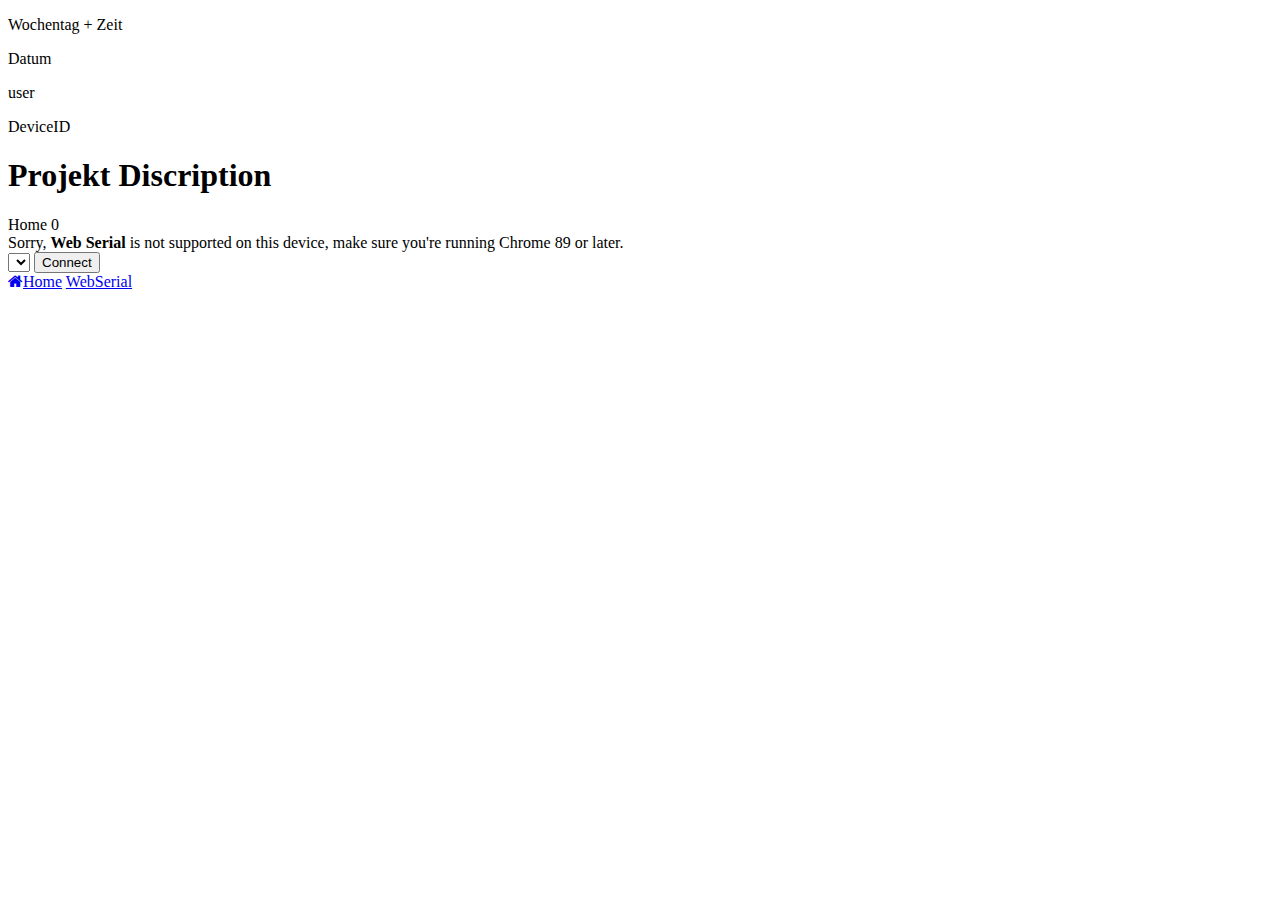
==== WebServer/content/index.html @ 78c7f61b "add json response data" ====
<!DOCTYPE html>
<html>

  <head>

    <meta charset="utf-8">
    <title>Basic Layout</title>
    <meta name="viewport" content="initial-scale=1.0, width=device-width">
    <link rel="shortcut icon" type="image/x-icon" href="favicon.png">
    <link rel="stylesheet" href="https://cdnjs.cloudflare.com/ajax/libs/font-awesome/4.7.0/css/font-awesome.min.css">
    <script src="https://ajax.googleapis.com/ajax/libs/jquery/3.5.1/jquery.min.js"></script>
	<script src="./content/js/javascript.js"></script>
	<link rel="stylesheet" href="content/css/style.css">

    <!-- https://www.w3schools.com/howto/howto_css_fixed_sidebar.asp >
    <!-- https://jsfiddle.net/TheSleepingEight/ucfaacsk/7/>
    <!-- https://fontawesome.com/v4/ -->
    <!--<script src="jquery.min.js" type="text/javascript">-->
    <!--https://codelabs.developers.google.com/codelabs/web-serial#3-->

  </head>

  <body>

    <!--------------------------------------------- Header declaration ------------------------------------------------------------------->
    <div id="id_header" class="cl_header cl_bars_background">
    
        <div id="id_header_left" class="cl_header_left">
            <p id="id_header_day_and_time"> Wochentag + Zeit </p>
            <p id="id_header_date"> Datum </p>
            <p id="id_header_user"> user </p>
            <p id="id_header_device"> DeviceID </p>        
        </div>
        <div id="id_header_center" class="cl_header_center">
            <h1 id="sitename">
                Projekt Discription
            </h1>
        </div>
        <div id="id_header_right" class="cl_header_right">
        
        </div>
    
    </div> 
    
    <!--------------------------------------------- Content declaration ------------------------------------------------------------------>
    
    <div class="cl_content">
        <div id="id_content_home" class="cl_content_element">
            Home
			<span id="ADCValue">0</span>
        </div>
        <div id="id_content_webserial" class="cl_content_element">
		        <div id="notSupported" class="notSupported">
                Sorry, <b>Web Serial</b> is not supported on this device, make sure
                you're running Chrome 89 or later.
            </div>
			      <div class="right">
                <select id="baudRate"></select>
                <button id="butSerialConnect" type="button">Connect</button>
            </div>
        </div>

    </div>
    
    <!--------------------------------------------- footer declaration ------------------------------------------------------------------->
    <div id="id_footer" class="cl_footer cl_bars_background">
        <a class="active" href="#" onclick="content_selector('id_content_home')"><i class="fa fa-home"></i>Home</a>
        <a href="#news" onclick="content_selector('id_content_webserial')">WebSerial</a>
    </div> 


  </body>

</html>
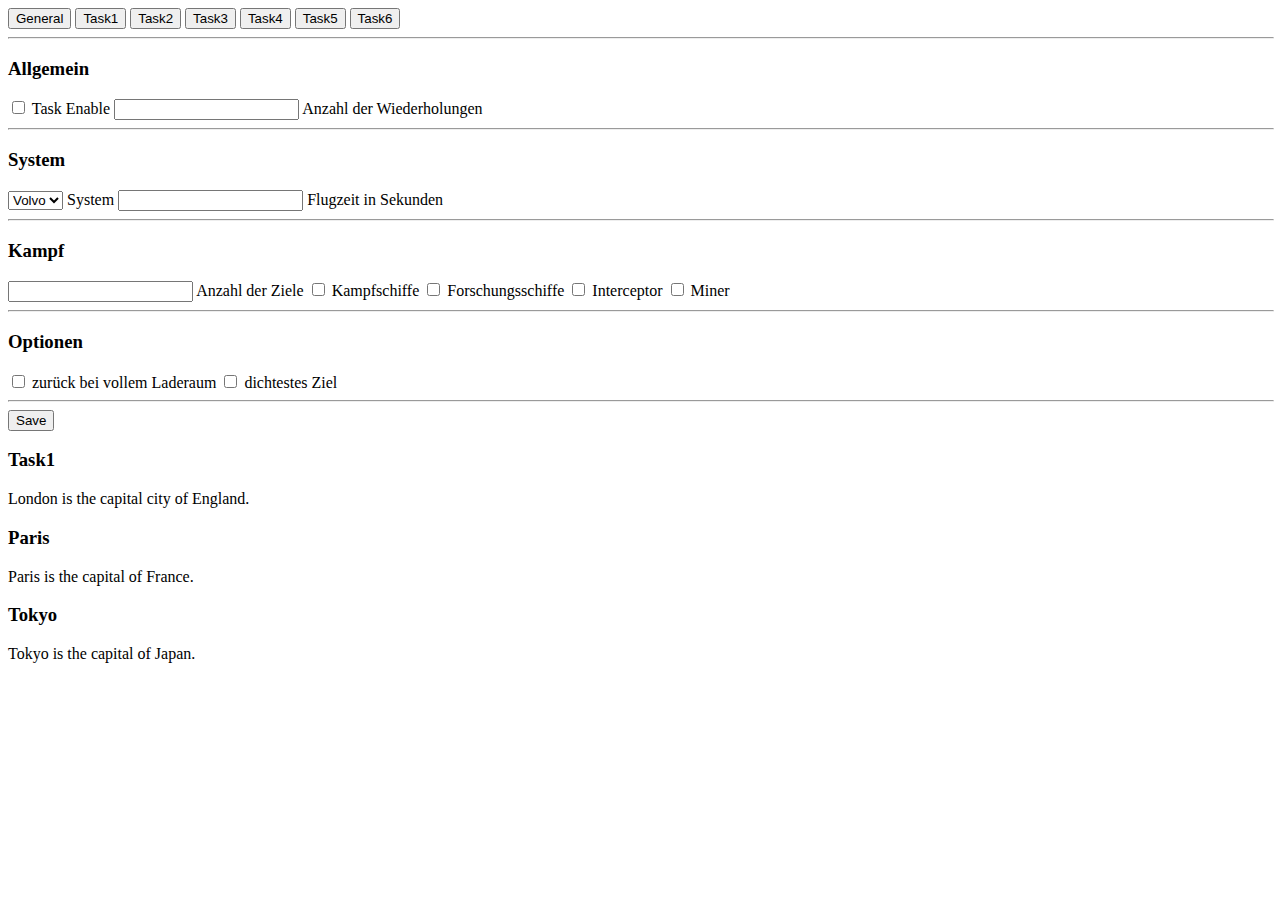
==== commit a064ea99: "update" ====
--- a/WebServer/content/index.html
+++ b/WebServer/content/index.html
@@ -22,51 +22,78 @@
 
   <body>
 
-    <!--------------------------------------------- Header declaration ------------------------------------------------------------------->
-    <div id="id_header" class="cl_header cl_bars_background">
-    
-        <div id="id_header_left" class="cl_header_left">
-            <p id="id_header_day_and_time"> Wochentag + Zeit </p>
-            <p id="id_header_date"> Datum </p>
-            <p id="id_header_user"> user </p>
-            <p id="id_header_device"> DeviceID </p>        
-        </div>
-        <div id="id_header_center" class="cl_header_center">
-            <h1 id="sitename">
-                Projekt Discription
-            </h1>
-        </div>
-        <div id="id_header_right" class="cl_header_right">
-        
-        </div>
-    
-    </div> 
-    
-    <!--------------------------------------------- Content declaration ------------------------------------------------------------------>
-    
-    <div class="cl_content">
-        <div id="id_content_home" class="cl_content_element">
-            Home
-			<span id="ADCValue">0</span>
-        </div>
-        <div id="id_content_webserial" class="cl_content_element">
-		        <div id="notSupported" class="notSupported">
-                Sorry, <b>Web Serial</b> is not supported on this device, make sure
-                you're running Chrome 89 or later.
-            </div>
-			      <div class="right">
-                <select id="baudRate"></select>
-                <button id="butSerialConnect" type="button">Connect</button>
-            </div>
-        </div>
+<div class="tab">
+    <button class="tablinks active" onclick="openTab(event, 'General')">General</button>
+    <button class="tablinks" onclick="openTab(event, 'Task1')">Task1</button>
+    <button class="tablinks" onclick="openTab(event, 'Task2')">Task2</button>
+    <button class="tablinks" onclick="openTab(event, 'Task3')">Task3</button>
+    <button class="tablinks" onclick="openTab(event, 'Task4')">Task4</button>
+    <button class="tablinks" onclick="openTab(event, 'Task5')">Task5</button>
+    <button class="tablinks" onclick="openTab(event, 'Task6')">Task6</button>
+</div>
 
+<div id="id_task_div">
+    <hr width="100%" />
+    <div class="checkbox">
+        <h3>Allgemein</h3>
+        <input type="checkbox" id="id_task_enable" name="check_task_enable" value="Enable">
+        <label for="id_sys_enable">Task Enable</label>
+        <input type="text" id="id_num_of_repeats" name="id_num_of_repeats">
+        <label for="id_num_of_repeats">Anzahl der Wiederholungen</label>
     </div>
-    
-    <!--------------------------------------------- footer declaration ------------------------------------------------------------------->
-    <div id="id_footer" class="cl_footer cl_bars_background">
-        <a class="active" href="#" onclick="content_selector('id_content_home')"><i class="fa fa-home"></i>Home</a>
-        <a href="#news" onclick="content_selector('id_content_webserial')">WebSerial</a>
-    </div> 
+    <hr width="100%" />
+    <div id="id_checkbox_esystem">
+        <h3>System</h3>
+        <select name="id_system" id="id_system">
+            <option value="volvo">Volvo</option>
+            <option value="saab">Saab</option>
+            <option value="trabbi">Saab</option>
+        </select>
+        <label for="id_system">System</label>
+        <input type="text" id="id_flight_time" name="id_flight_time">
+        <label for="id_flight_time">Flugzeit in Sekunden</label>
+    </div>
+    <hr width="100%" />
+    <div>
+        <h3>Kampf</h3>
+        <input type="text" id="id_num_of_targets" name="id_num_of_targets">
+        <label for="id_num_of_targets">Anzahl der Ziele</label>
+        <input type="checkbox" id="id_target_battleship" name="id_target_battleship" value="Enable">
+        <label for="id_target_battleship">Kampfschiffe</label>
+        <input type="checkbox" id="id_target_explorer" name="id_target_explorer" value="Enable">
+        <label for="id_target_explorer">Forschungsschiffe</label>
+        <input type="checkbox" id="id_target_interceptor" name="id_target_interceptor" value="Enable">
+        <label for="id_target_interceptor">Interceptor</label>
+        <input type="checkbox" id="id_target_miner" name="id_target_miner" value="Enable">
+        <label for="id_target_miner">Miner</label>
+    </div>
+    <hr width="100%" />
+    <div id="id_div_optionen">
+        <h3>Optionen</h3>
+        <input type="checkbox" id="id_return_full_cargo" name="id_return_full_cargo" value="Enable">
+        <label for="id_return_full_cargo">zurück bei vollem Laderaum</label>
+        <input type="checkbox" id="id_closed_target" name="id_closed_target" value="Enable">
+        <label for="id_return_full_cargo">dichtestes Ziel</label>
+    </div>
+    <hr width="100%" />
+    <button onclick="SaveData(event)">Save</button>
+</div>
+
+
+<div id="Task1" class="tabcontent">
+  <h3>Task1</h3>
+  <p>London is the capital city of England.</p>
+</div>
+
+<div id="Paris" class="tabcontent">
+  <h3>Paris</h3>
+  <p>Paris is the capital of France.</p>
+</div>
+
+<div id="Tokyo" class="tabcontent">
+  <h3>Tokyo</h3>
+  <p>Tokyo is the capital of Japan.</p>
+</div>
 
 
   </body>
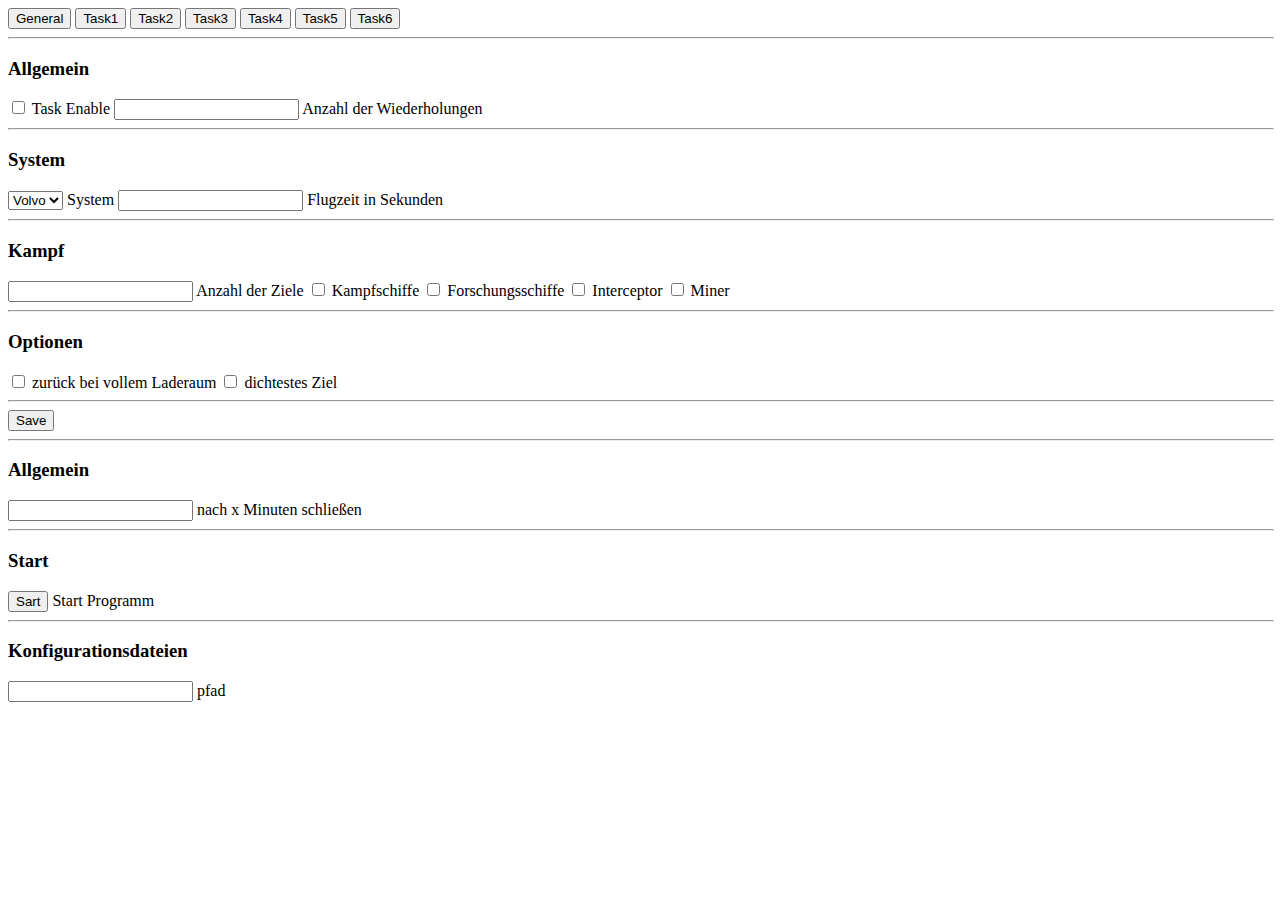
==== commit 726a5200: "updates" ====
--- a/WebServer/content/index.html
+++ b/WebServer/content/index.html
@@ -9,7 +9,7 @@
     <link rel="shortcut icon" type="image/x-icon" href="favicon.png">
     <link rel="stylesheet" href="https://cdnjs.cloudflare.com/ajax/libs/font-awesome/4.7.0/css/font-awesome.min.css">
     <script src="https://ajax.googleapis.com/ajax/libs/jquery/3.5.1/jquery.min.js"></script>
-	<script src="./content/js/javascript.js"></script>
+	<script src="content/js/javascript.js"></script>
 	<link rel="stylesheet" href="content/css/style.css">
 
     <!-- https://www.w3schools.com/howto/howto_css_fixed_sidebar.asp >
@@ -21,6 +21,7 @@
   </head>
 
   <body>
+
 
 <div class="tab">
     <button class="tablinks active" onclick="openTab(event, 'General')">General</button>
@@ -79,21 +80,33 @@
     <button onclick="SaveData(event)">Save</button>
 </div>
 
+<!-- +++++++++++++++++++++++++++++++++++++++++++++++++++++++++++++++++++++++++++++++++++++++++++++++++++++++ -->
 
-<div id="Task1" class="tabcontent">
-  <h3>Task1</h3>
-  <p>London is the capital city of England.</p>
+<div id="id_general_task" class="tabcontent">
+    <hr width="100%" />
+    <div class="checkbox">
+        <h3>Allgemein</h3>
+        <input type="text" id="id_max_runtime" name="id_max_runtime">
+        <label for="id_max_runtime">nach x Minuten schließen</label>
+    </div>
+    <hr width="100%" />
+    <div class="checkbox">
+        <h3>Start</h3>
+        <button id="id_btn_send_data" name="id_btn_send_data" onclick="myFunction()">Sart</button>
+        <label for="id_btn_send_data">Start Programm</label>
+    </div>
+    <hr width="100%" />
+    <div class="checkbox">
+        <h3>Konfigurationsdateien</h3>
+        <input type="text" id="id_path" name="id_path">
+        <label for="id_path">pfad</label>
+    </div>
+
 </div>
 
-<div id="Paris" class="tabcontent">
-  <h3>Paris</h3>
-  <p>Paris is the capital of France.</p>
-</div>
 
-<div id="Tokyo" class="tabcontent">
-  <h3>Tokyo</h3>
-  <p>Tokyo is the capital of Japan.</p>
-</div>
+
+
 
 
   </body>
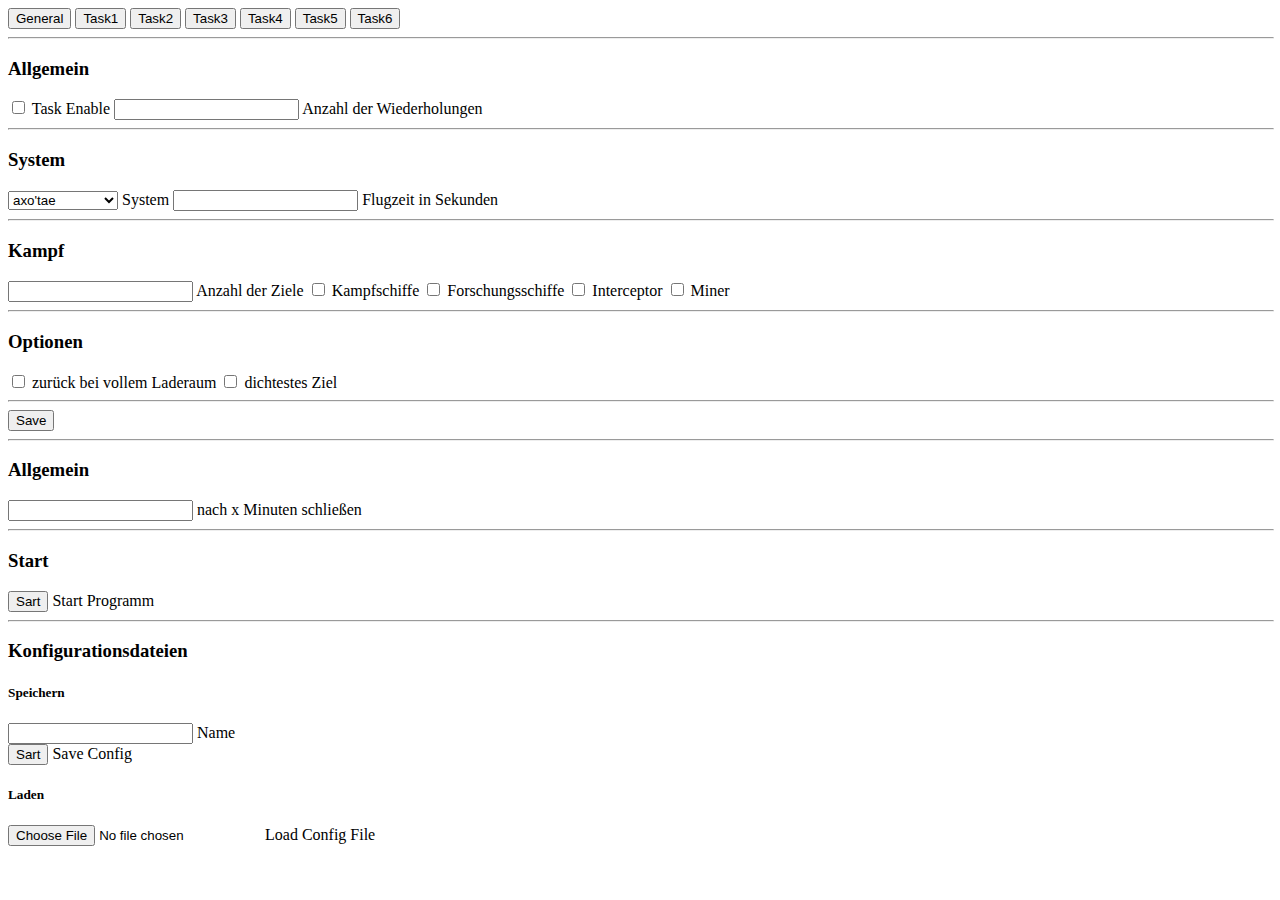
==== commit 07c93714: "update" ====
--- a/WebServer/content/index.html
+++ b/WebServer/content/index.html
@@ -7,16 +7,11 @@
     <title>Basic Layout</title>
     <meta name="viewport" content="initial-scale=1.0, width=device-width">
     <link rel="shortcut icon" type="image/x-icon" href="favicon.png">
-    <link rel="stylesheet" href="https://cdnjs.cloudflare.com/ajax/libs/font-awesome/4.7.0/css/font-awesome.min.css">
+    <!--<link rel="stylesheet" href="https://cdnjs.cloudflare.com/ajax/libs/font-awesome/4.7.0/css/font-awesome.min.css"> -->
     <script src="https://ajax.googleapis.com/ajax/libs/jquery/3.5.1/jquery.min.js"></script>
 	<script src="content/js/javascript.js"></script>
 	<link rel="stylesheet" href="content/css/style.css">
 
-    <!-- https://www.w3schools.com/howto/howto_css_fixed_sidebar.asp >
-    <!-- https://jsfiddle.net/TheSleepingEight/ucfaacsk/7/>
-    <!-- https://fontawesome.com/v4/ -->
-    <!--<script src="jquery.min.js" type="text/javascript">-->
-    <!--https://codelabs.developers.google.com/codelabs/web-serial#3-->
 
   </head>
 
@@ -46,9 +41,11 @@
     <div id="id_checkbox_esystem">
         <h3>System</h3>
         <select name="id_system" id="id_system">
-            <option value="volvo">Volvo</option>
-            <option value="saab">Saab</option>
-            <option value="trabbi">Saab</option>
+            <option value="axo'tae">axo'tae</option>
+            <option value="Pherson">Pherson</option>
+            <option value="Aquinelan Star">Aquinelan Star</option>
+            <option value="Trias">Trias</option>
+            <option value="Tesdach'koH">Tesdach'koH</option>
         </select>
         <label for="id_system">System</label>
         <input type="text" id="id_flight_time" name="id_flight_time">
@@ -92,14 +89,22 @@
     <hr width="100%" />
     <div class="checkbox">
         <h3>Start</h3>
-        <button id="id_btn_send_data" name="id_btn_send_data" onclick="myFunction()">Sart</button>
+        <button id="id_btn_send_data" name="id_btn_send_data" onclick="StarteTasks()">Sart</button>
         <label for="id_btn_send_data">Start Programm</label>
     </div>
     <hr width="100%" />
     <div class="checkbox">
         <h3>Konfigurationsdateien</h3>
+        <h5>Speichern</h5>
         <input type="text" id="id_path" name="id_path">
-        <label for="id_path">pfad</label>
+        <label for="id_path">Name</label>
+        <br>
+        <button id="id_bnt_save_data" name="id_bnt_save_data" onclick="sava_config_data()">Sart</button>
+        <label for="id_bnt_save_data">Save Config</label>
+        <br>
+        <h5>Laden</h5>
+        <input type="file" id="get_the_file" onchange="readText(event)">
+        <label for="get_the_file">Load Config File</label>
     </div>
 
 </div>
